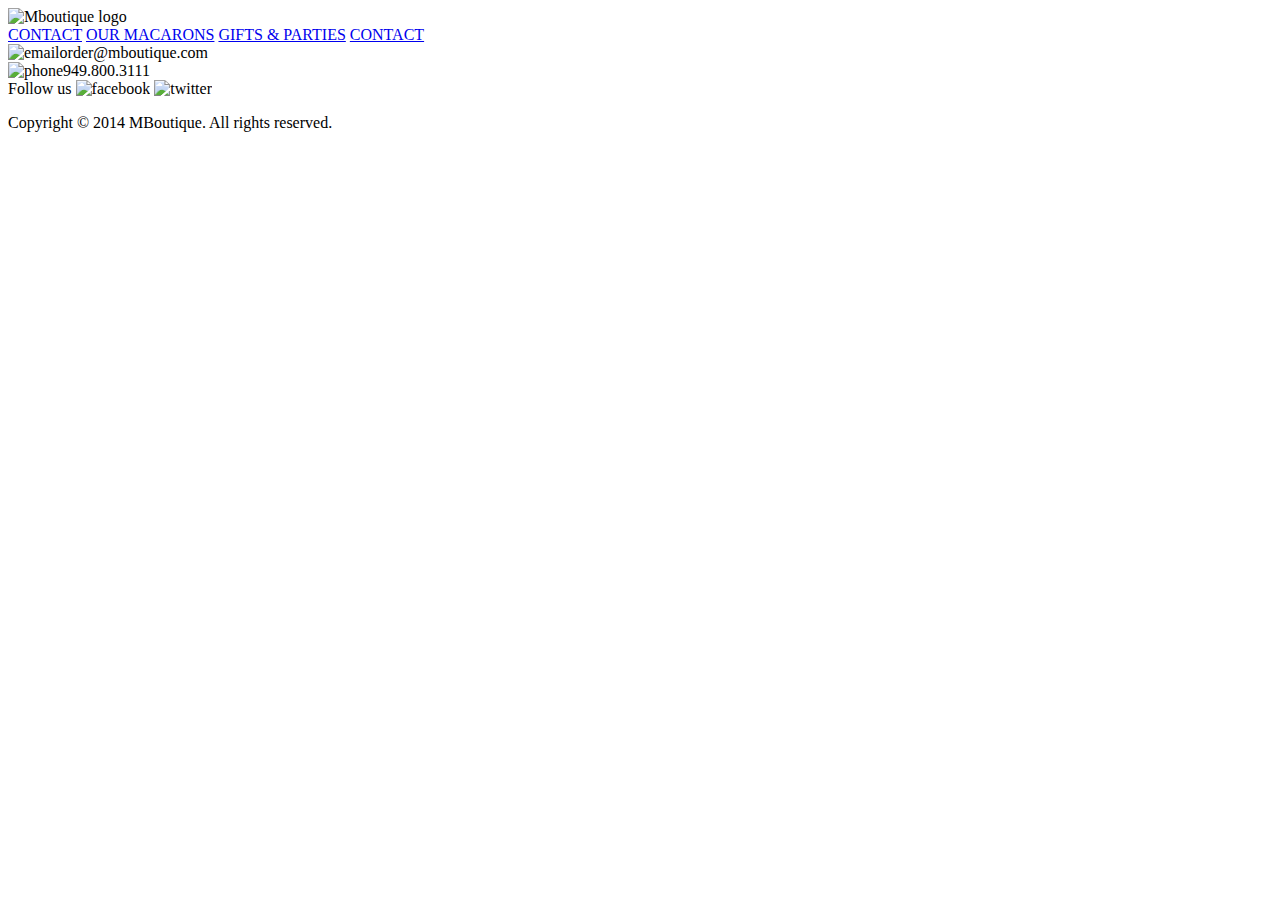
==== index.html @ b3b610d3 "initial html setup" ====
<!DOCTYPE html>
<html lang="en">
<head>
    <meta charset="UTF-8">
    <meta name="viewport" content="width=device-width, initial-scale=1.0">
    <title>MBoutique</title>

    <link rel="stylesheet" href="https://maxcdn.bootstrapcdn.com/bootstrap/3.3.6/css/bootstrap.min.css" integrity="sha384-1q8mTJOASx8j1Au+a5WDVnPi2lkFfwwEAa8hDDdjZlpLegxhjVME1fgjWPGmkzs7" crossorigin="anonymous">

</head>
<body>
    <header class="container">
        <div id="nav" class="row">
            <div class="col-sm-3 text-center">
                <img src="assets/images/logo.png" alt="Mboutique logo">
            </div>
            <div class="col-sm-9">
                <div class="pull-right text-center">
                    <a href="#contact">CONTACT</a>
                    <a href="#our_macarons">OUR MACARONS</a>
                    <a href="#gifts_and_parties">GIFTS & PARTIES</a>
                    <a href="#contact">CONTACT</a>
                </div>
            </div>
        </div>
    </header>

    <section class="container">
        <div></div>
    </section>

    <footer class="container">
        <div class="row">
            <div class="col-sm-4 text-center">
                <img src="assets/images/mail.png" alt="email">order@mboutique.com
            </div>
            <div class="col-sm-4 text-center">
                <img src="assets/images/phone.png" alt="phone">949.800.3111
            </div>
            <div class="col-sm-4 text-center">
                Follow us
                <img src="assets/images/facebook.png" alt="facebook">
                <img src="assets/images/twitter.png" alt="twitter">
            </div>
        </div>
        <div class="row">
            <p class="text-center">Copyright © 2014 MBoutique. All rights reserved.</p>
        </div>
    </footer>

    <script src="https://ajax.googleapis.com/ajax/libs/jquery/2.2.2/jquery.min.js"></script>
    <script src="https://maxcdn.bootstrapcdn.com/bootstrap/3.3.6/js/bootstrap.min.js" integrity="sha384-0mSbJDEHialfmuBBQP6A4Qrprq5OVfW37PRR3j5ELqxss1yVqOtnepnHVP9aJ7xS" crossorigin="anonymous"></script>

</body>
</html>
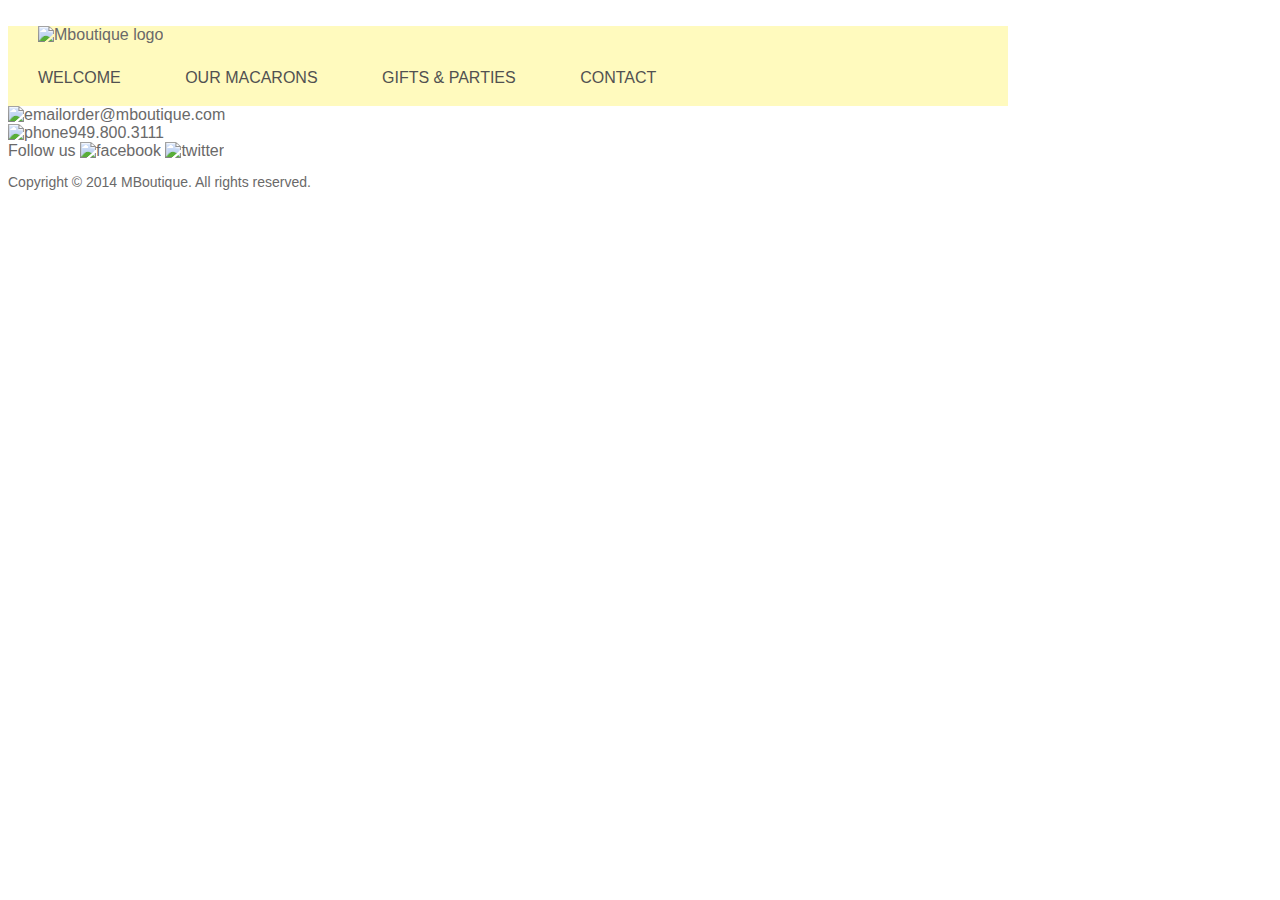
==== commit 72c15357: "added angularJS routing with templates" ====
--- a/index.html
+++ b/index.html
@@ -6,27 +6,31 @@
     <title>MBoutique</title>
 
     <link rel="stylesheet" href="https://maxcdn.bootstrapcdn.com/bootstrap/3.3.6/css/bootstrap.min.css" integrity="sha384-1q8mTJOASx8j1Au+a5WDVnPi2lkFfwwEAa8hDDdjZlpLegxhjVME1fgjWPGmkzs7" crossorigin="anonymous">
+    <link rel="stylesheet" href="css/style.css" type="text/css">
 
+    <script src="https://ajax.googleapis.com/ajax/libs/angularjs/1.4.5/angular.min.js"></script>
+    <script src="//cdnjs.cloudflare.com/ajax/libs/angular-ui-router/0.2.8/angular-ui-router.min.js"></script>
+    <script src="js/script.js"></script>
 </head>
-<body>
+<body data-ng-app="app">
     <header class="container">
         <div id="nav" class="row">
             <div class="col-sm-3 text-center">
-                <img src="assets/images/logo.png" alt="Mboutique logo">
+                <img src="assets/images/logo.png" class="logo" alt="Mboutique logo">
             </div>
             <div class="col-sm-9">
                 <div class="pull-right text-center">
-                    <a href="#contact">CONTACT</a>
-                    <a href="#our_macarons">OUR MACARONS</a>
-                    <a href="#gifts_and_parties">GIFTS & PARTIES</a>
-                    <a href="#contact">CONTACT</a>
+                    <a ui-sref="welcome">WELCOME</a>
+                    <a ui-sref="our_macarons">OUR MACARONS</a>
+                    <a ui-sref="gifts_and_parties">GIFTS & PARTIES</a>
+                    <a ui-sref="contact">CONTACT</a>
                 </div>
             </div>
         </div>
     </header>
 
     <section class="container">
-        <div></div>
+        <div ui-view autoscroll="false"></div>
     </section>
 
     <footer class="container">
--- a/css/style.css
+++ b/css/style.css
@@ -0,0 +1,63 @@
+body {
+    font-family: Arial, Helvetica, sans-serif;
+    color: #6a6969;
+}
+
+p, li {
+    font-size: 0.875em;
+}
+
+.container {
+    max-width: 1000px;
+    padding: 0;
+}
+
+
+
+/*Navigation Menu Bar*/
+
+#nav {
+    min-height: 72px;
+    padding-bottom: .5em;
+    background-color: #fffabe
+}
+
+.logo {
+    position: relative;
+    left: 3%;
+}
+
+#nav > div {
+    height: 100%;
+    position: relative;
+    margin-top: 1.6em;
+}
+
+#nav div:nth-child(2) > div {
+    width: 100%;
+}
+
+#nav div a {
+    font-size: 1em;
+    color: #515151;
+    padding: 3%;
+    text-decoration: none;
+    text-transform: uppercase;
+}
+
+#nav div a:hover {
+    color: #d42551;
+    text-decoration: none;
+}
+
+
+
+
+/*Top Image*/
+.top-image {
+    padding: 0;
+}
+
+.top-image img {
+    width: 100%;
+}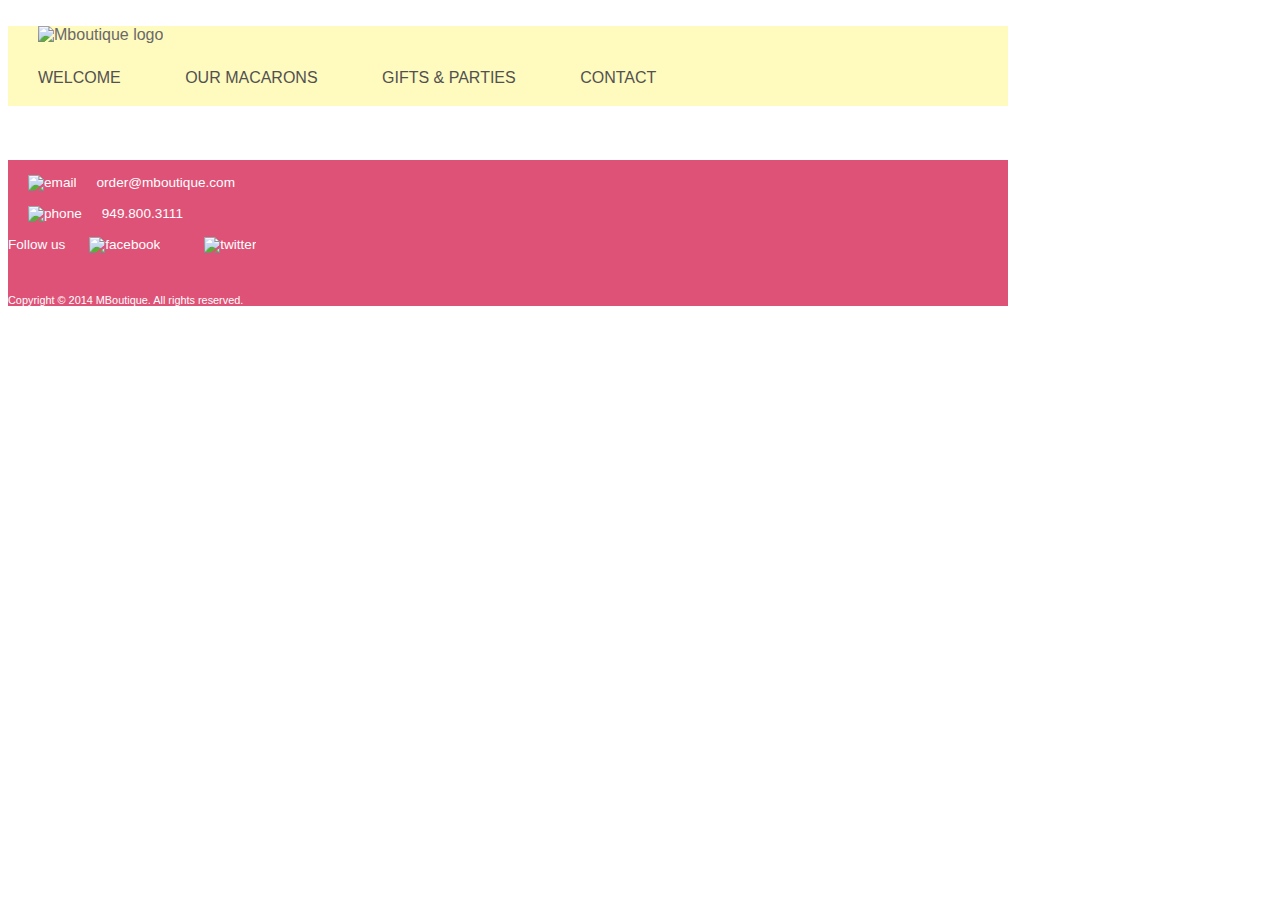
==== commit 3d37257d: "added css styling" ====
--- a/index.html
+++ b/index.html
@@ -4,56 +4,58 @@
     <meta charset="UTF-8">
     <meta name="viewport" content="width=device-width, initial-scale=1.0">
     <title>MBoutique</title>
-
-    <link rel="stylesheet" href="https://maxcdn.bootstrapcdn.com/bootstrap/3.3.6/css/bootstrap.min.css" integrity="sha384-1q8mTJOASx8j1Au+a5WDVnPi2lkFfwwEAa8hDDdjZlpLegxhjVME1fgjWPGmkzs7" crossorigin="anonymous">
+    <!--Bootstrap-->
+    <link rel="stylesheet" href="https://maxcdn.bootstrapcdn.com/bootstrap/3.3.6/css/bootstrap.min.css"
+          integrity="sha384-1q8mTJOASx8j1Au+a5WDVnPi2lkFfwwEAa8hDDdjZlpLegxhjVME1fgjWPGmkzs7" crossorigin="anonymous">
+    <!--Custom CSS-->
     <link rel="stylesheet" href="css/style.css" type="text/css">
-
+    <!--Angular and Angular route scripts-->
     <script src="https://ajax.googleapis.com/ajax/libs/angularjs/1.4.5/angular.min.js"></script>
     <script src="//cdnjs.cloudflare.com/ajax/libs/angular-ui-router/0.2.8/angular-ui-router.min.js"></script>
     <script src="js/script.js"></script>
 </head>
-<body data-ng-app="app">
-    <header class="container">
-        <div id="nav" class="row">
-            <div class="col-sm-3 text-center">
-                <img src="assets/images/logo.png" class="logo" alt="Mboutique logo">
-            </div>
-            <div class="col-sm-9">
-                <div class="pull-right text-center">
-                    <a ui-sref="welcome">WELCOME</a>
-                    <a ui-sref="our_macarons">OUR MACARONS</a>
-                    <a ui-sref="gifts_and_parties">GIFTS & PARTIES</a>
-                    <a ui-sref="contact">CONTACT</a>
-                </div>
+<body data-ng-app="MBapp">
+<header class="container">
+    <div id="nav_section" class="row">
+        <div class="col-sm-3 text-center">
+            <img src="assets/images/logo.png" class="logo" alt="Mboutique logo">
+        </div>
+        <div class="col-sm-9">
+            <div class="pull-right text-center">
+                <a ui-sref="welcome">WELCOME</a>
+                <a ui-sref="our_macarons">OUR MACARONS</a>
+                <a ui-sref="gifts_and_parties">GIFTS &amp PARTIES</a>
+                <a ui-sref="contact">CONTACT</a>
             </div>
         </div>
-    </header>
+    </div>
+</header>
 
-    <section class="container">
-        <div ui-view autoscroll="false"></div>
-    </section>
+<!--Main content-->
+<section class="container">
+    <div ui-view autoscroll="false"></div>
+    <!--angular templates-->
+    <!--location where content will be inserted-->
+</section>
 
-    <footer class="container">
-        <div class="row">
-            <div class="col-sm-4 text-center">
-                <img src="assets/images/mail.png" alt="email">order@mboutique.com
-            </div>
-            <div class="col-sm-4 text-center">
-                <img src="assets/images/phone.png" alt="phone">949.800.3111
-            </div>
-            <div class="col-sm-4 text-center">
-                Follow us
-                <img src="assets/images/facebook.png" alt="facebook">
-                <img src="assets/images/twitter.png" alt="twitter">
-            </div>
+<footer class="container">
+    <div class="row">
+        <div class="col-sm-4 text-center">
+            <img src="assets/images/mail.png" alt="email">order@mboutique.com
         </div>
-        <div class="row">
-            <p class="text-center">Copyright © 2014 MBoutique. All rights reserved.</p>
+        <div class="col-sm-4 text-center">
+            <img src="assets/images/phone.png" alt="phone">949.800.3111
         </div>
-    </footer>
-
-    <script src="https://ajax.googleapis.com/ajax/libs/jquery/2.2.2/jquery.min.js"></script>
-    <script src="https://maxcdn.bootstrapcdn.com/bootstrap/3.3.6/js/bootstrap.min.js" integrity="sha384-0mSbJDEHialfmuBBQP6A4Qrprq5OVfW37PRR3j5ELqxss1yVqOtnepnHVP9aJ7xS" crossorigin="anonymous"></script>
+        <div class="col-sm-4 text-center">
+            Follow us
+            <img src="assets/images/facebook.png" alt="facebook">
+            <img src="assets/images/twitter.png" alt="twitter">
+        </div>
+    </div>
+    <div class="row">
+        <p class="text-center">Copyright © 2014 MBoutique. All rights reserved.</p>
+    </div>
+</footer>
 
 </body>
 </html>--- a/css/style.css
+++ b/css/style.css
@@ -3,41 +3,42 @@
     color: #6a6969;
 }
 
+h3 {
+    font-size: 1.3em;
+    padding: 1em 0;
+}
+
 p, li {
-    font-size: 0.875em;
+    font-size: 0.9em;
 }
 
 .container {
     max-width: 1000px;
-    padding: 0;
-}
-
+}
+
+#our_macarons_info, #welcome_info, #gifts_parties_info, #contact_info {
+    margin: 3em 1em 0;
+}
 
 
 /*Navigation Menu Bar*/
-
-#nav {
+#nav_section {
     min-height: 72px;
     padding-bottom: .5em;
     background-color: #fffabe
 }
 
-.logo {
-    position: relative;
-    left: 3%;
-}
-
-#nav > div {
+#nav_section > div {
     height: 100%;
     position: relative;
     margin-top: 1.6em;
 }
 
-#nav div:nth-child(2) > div {
-    width: 100%;
-}
-
-#nav div a {
+#nav_section div:nth-child(2) > div {
+    width: 100%;
+}
+
+#nav_section div a {
     font-size: 1em;
     color: #515151;
     padding: 3%;
@@ -45,19 +46,215 @@
     text-transform: uppercase;
 }
 
-#nav div a:hover {
+#nav_section div a:hover {
     color: #d42551;
     text-decoration: none;
 }
-
-
-
-
-/*Top Image*/
+.logo {
+    position: relative;
+    left: 3%;
+}
+
+
+/*Top Image below nav bar*/
 .top-image {
     padding: 0;
 }
 
 .top-image img {
     width: 100%;
+}
+
+
+/*Welcome html*/
+#welcome_info div img {
+    padding: 6em 0 0 3em;
+}
+
+#welcome_menu {
+    display: flex;
+    flex-direction: row;
+    flex-wrap: wrap;
+    justify-content: center;
+}
+
+#welcome_menu .day {
+    min-width: 140px;
+    margin-bottom: 0.5em;
+}
+
+#welcome_menu .day ul {
+    list-style: none;
+    background-color: #fffabe;
+    margin: 0 .5em;
+    padding: 0;
+}
+
+#welcome_menu .day ul li:first-child {
+    font-size: 0.875em;
+}
+
+#welcome_menu .day ul li {
+    padding: 0.5em 0.4em;
+    text-align: left;
+    font-size: 0.75em;
+}
+
+
+/*Macaron items on welcome html*/
+.chocolate {
+    background: #fffabe url("../assets/images/chocolate.png") no-repeat 95%;
+}
+
+.violetCassis {
+    background: #fffabe url("../assets/images/violet-cassis.png") no-repeat 95%;
+}
+
+.passionFruit {
+    background: #fffabe url("../assets/images/passion-fruit.png") no-repeat 95%;
+}
+
+.coffee {
+    background: #fffabe url("../assets/images/coffee.png") no-repeat 95%;
+}
+
+.raspberry {
+    background: #fffabe url("../assets/images/raspbery.png") no-repeat 95%;
+}
+
+.rose {
+    background: #fffabe url("../assets/images/rose.png") no-repeat 95%;
+}
+
+.caramel {
+    background: #fffabe url("../assets/images/caramel.png") no-repeat 95%;
+}
+
+.coconut {
+    background: #824603 url("../assets/images/coconut.png") no-repeat 95%;
+    color: #FFF;
+}
+
+.greenTea {
+    background: #fffabe url("../assets/images/green-tea.png") no-repeat 95%;
+}
+
+.vanilla {
+    background: #df5277 url("../assets/images/vanilla.png") no-repeat 95%;
+    color: #FFF;
+}
+
+.pistachio {
+    background: #fffabe url("../assets/images/pistachio.png") no-repeat 95%;
+}
+
+.lemon {
+    background: #a2304e url("../assets/images/lemon.png") no-repeat 95%;
+    color: #FFF;
+}
+
+.tiffanyBlue {
+    background: #fffabe url("../assets/images/tiffany-blue.png") no-repeat 95%;
+}
+
+.almond {
+    background: #c39005 url("../assets/images/almond.png") no-repeat 95%;
+    color: #FFF;
+}
+
+
+/*Our macarons html*/
+.our_macaron_bkgnd {
+    background: url("../assets/images/our-macarons-background.png") no-repeat 90%;
+    width: 100%;
+    height: 100%;
+    background-size: cover;
+    padding-bottom: 5em;
+}
+
+
+/*Gifts and Parties html*/
+.gifts_parties_bkgnd {
+    background: url("../assets/images/gifts-parties-background.png") no-repeat right bottom;
+}
+
+#gifts_parties_info p span {
+    color: #df5277;
+}
+
+
+/*Contact html*/
+#contact_info div ul {
+    list-style: none;
+    padding: 0;
+}
+
+#contact_info div p:nth-of-type(3) {
+    color: #df5277;
+}
+
+.contact_info img {
+    padding-top: 6em;
+}
+
+#contact_form input:not(:last-child), textarea {
+    width: 100%;
+    border-style: none;
+    background-color: #f5f5f5;
+    color: #6a6969;
+    padding: .5em .5em;
+    margin-top: 2%;
+}
+
+#contact_form div > input {
+    text-transform: uppercase;
+    border-style: none;
+    background-color: #f5f5f5;
+    display: inline-block;
+    float: right;
+    width: 50%;
+    padding: .5em .5em;
+    margin: 2% 0 5%;
+}
+
+/*Footer*/
+footer {
+    font-size: .85em;
+    min-height: 80px;
+    background-color: #df5277;
+    color: #FFF;
+    margin-top: 4em;
+}
+
+footer .row {
+    padding-top: 1.5%;
+}
+
+footer .row img {
+    padding-bottom: 1.5%;
+    padding-left: 2%;
+    padding-right: 2%;
+    height: 100%;
+    width: auto
+}
+
+footer .row p {
+    font-size: .80em
+}
+
+
+/*Media rule*/
+@media screen and (max-width: 530px) {
+    #nav_section div a {
+        font-size: .8em;
+        padding: 1%;
+    }
+
+    #nav_section div {
+        margin-top: .6em;
+    }
+
+    .our_macaron_bkgnd, .gifts_parties_bkgnd {
+        background: none;
+    }
 }